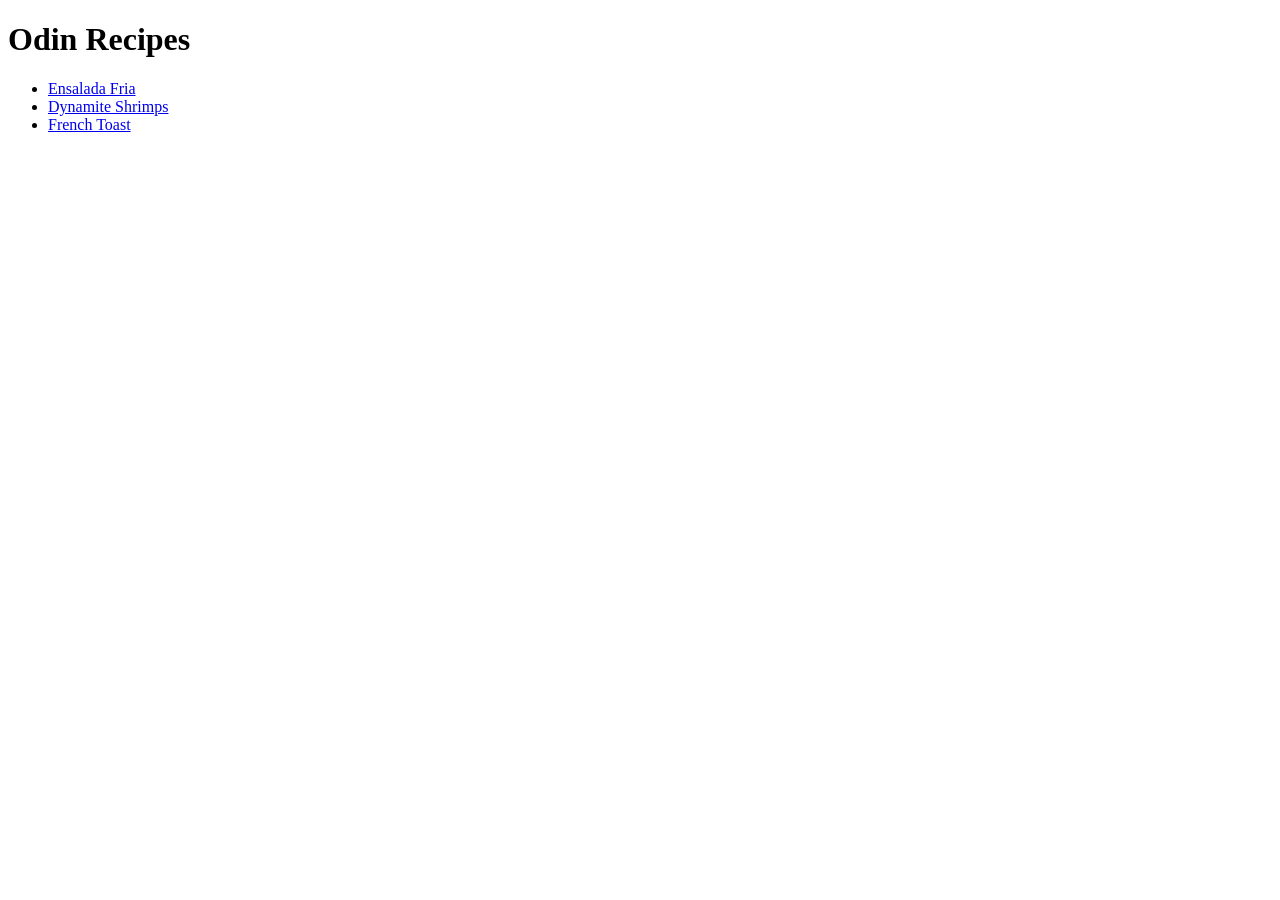
==== index.html @ b755916e "Add index.html" ====
<!DOCTYPE html>
<html lang="en">
<head>
    <meta charset="UTF-8">
    <meta name="viewport" content="width=device-width, initial-scale=1.0">
    <title>Odin Recipes Project</title>
</head>
<body>

    <h1>Odin Recipes</h1>

      <ul>

         <li><a href="recipes/ensalada_fria.html">Ensalada Fria</a></li>
         <li><a href="recipes/dynamite-shrimps.html">Dynamite Shrimps</a></li>
         <li><a href="recipes/french-toast.html">French Toast</a></li>

     </ul>
    
    
   
    
</body>
</html>
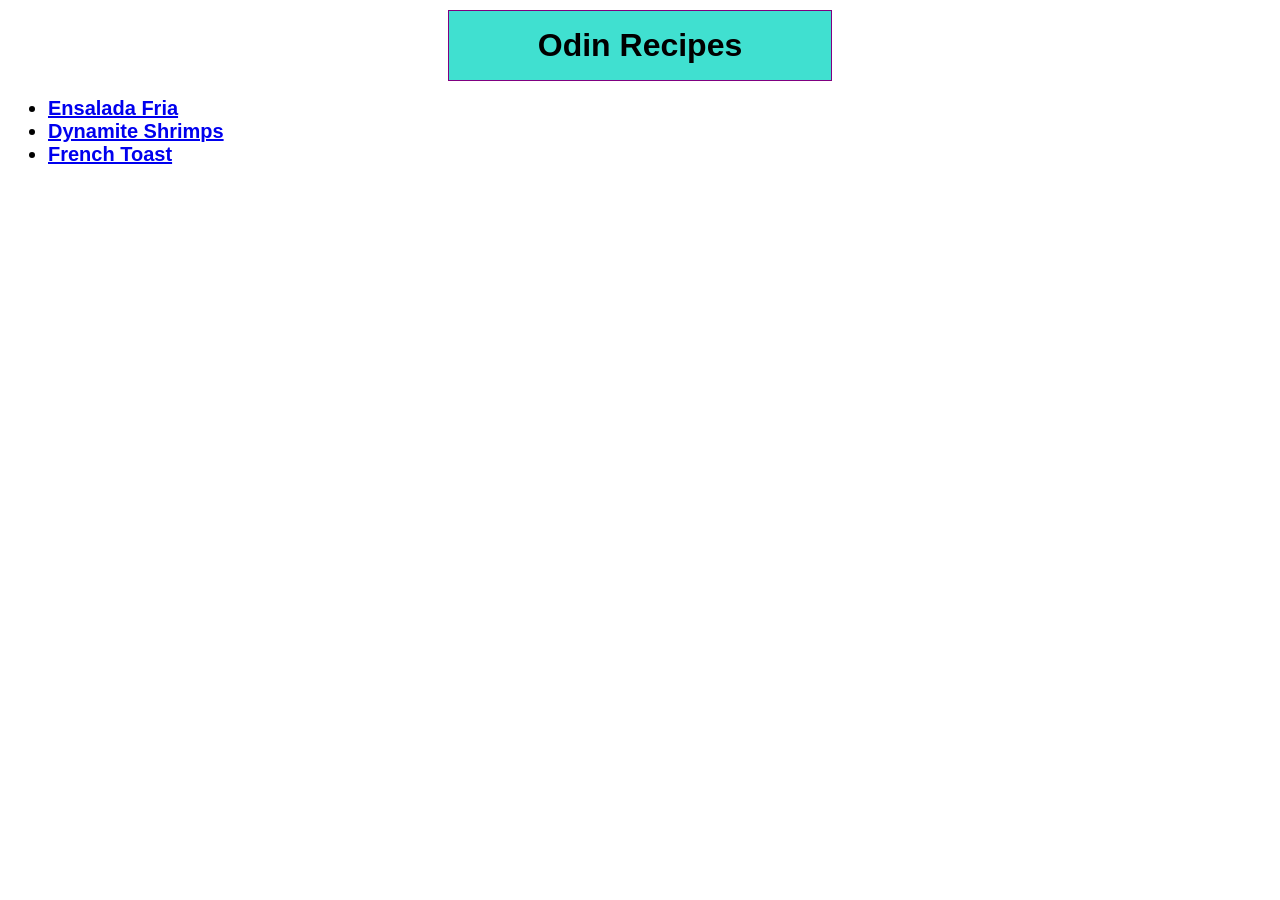
==== commit a7dad2cb: "Edit html files and add style" ====
--- a/index.html
+++ b/index.html
@@ -4,6 +4,7 @@
     <meta charset="UTF-8">
     <meta name="viewport" content="width=device-width, initial-scale=1.0">
     <title>Odin Recipes Project</title>
+    <link rel="stylesheet" href="style.css">
 </head>
 <body>
 
@@ -11,9 +12,9 @@
 
       <ul>
 
-         <li><a href="recipes/ensalada_fria.html">Ensalada Fria</a></li>
-         <li><a href="recipes/dynamite-shrimps.html">Dynamite Shrimps</a></li>
-         <li><a href="recipes/french-toast.html">French Toast</a></li>
+         <li class="starting-list"><a href="recipes/ensalada_fria.html">Ensalada Fria</a></li>
+         <li class="starting-list"><a href="recipes/dynamite-shrimps.html">Dynamite Shrimps</a></li>
+         <li class="starting-list"><a href="recipes/french-toast.html">French Toast</a></li>
 
      </ul>
     
@@ -21,4 +22,4 @@
    
     
 </body>
-</html>+</html> 
--- a/style.css
+++ b/style.css
@@ -0,0 +1,41 @@
+body{
+
+    box-sizing: border-box;
+    font-family: Arial, Helvetica, sans-serif;
+}
+
+h1{
+    background-color: turquoise;
+    border: 1px solid purple;
+    text-align: center;
+    width: 350px;
+    margin: 10px auto;
+    padding: 0.5em;
+}
+.starting-list {
+    font-size: 20px;
+    font-weight: 800;
+}
+.Tostada-Francesa,
+.shrimps
+.salad {
+    border: 1px solid black;
+    margin: 10px auto;
+    width: 800px;
+}
+
+h2,h3 {
+    font-size: x-large;
+    font-weight: bold;
+    text-align: center;
+    border: 2px solid purple;
+    padding: 1em;
+    background-color: whitesmoke;
+    margin: 0 auto;
+    width: 300px;
+}
+
+
+
+
+}
